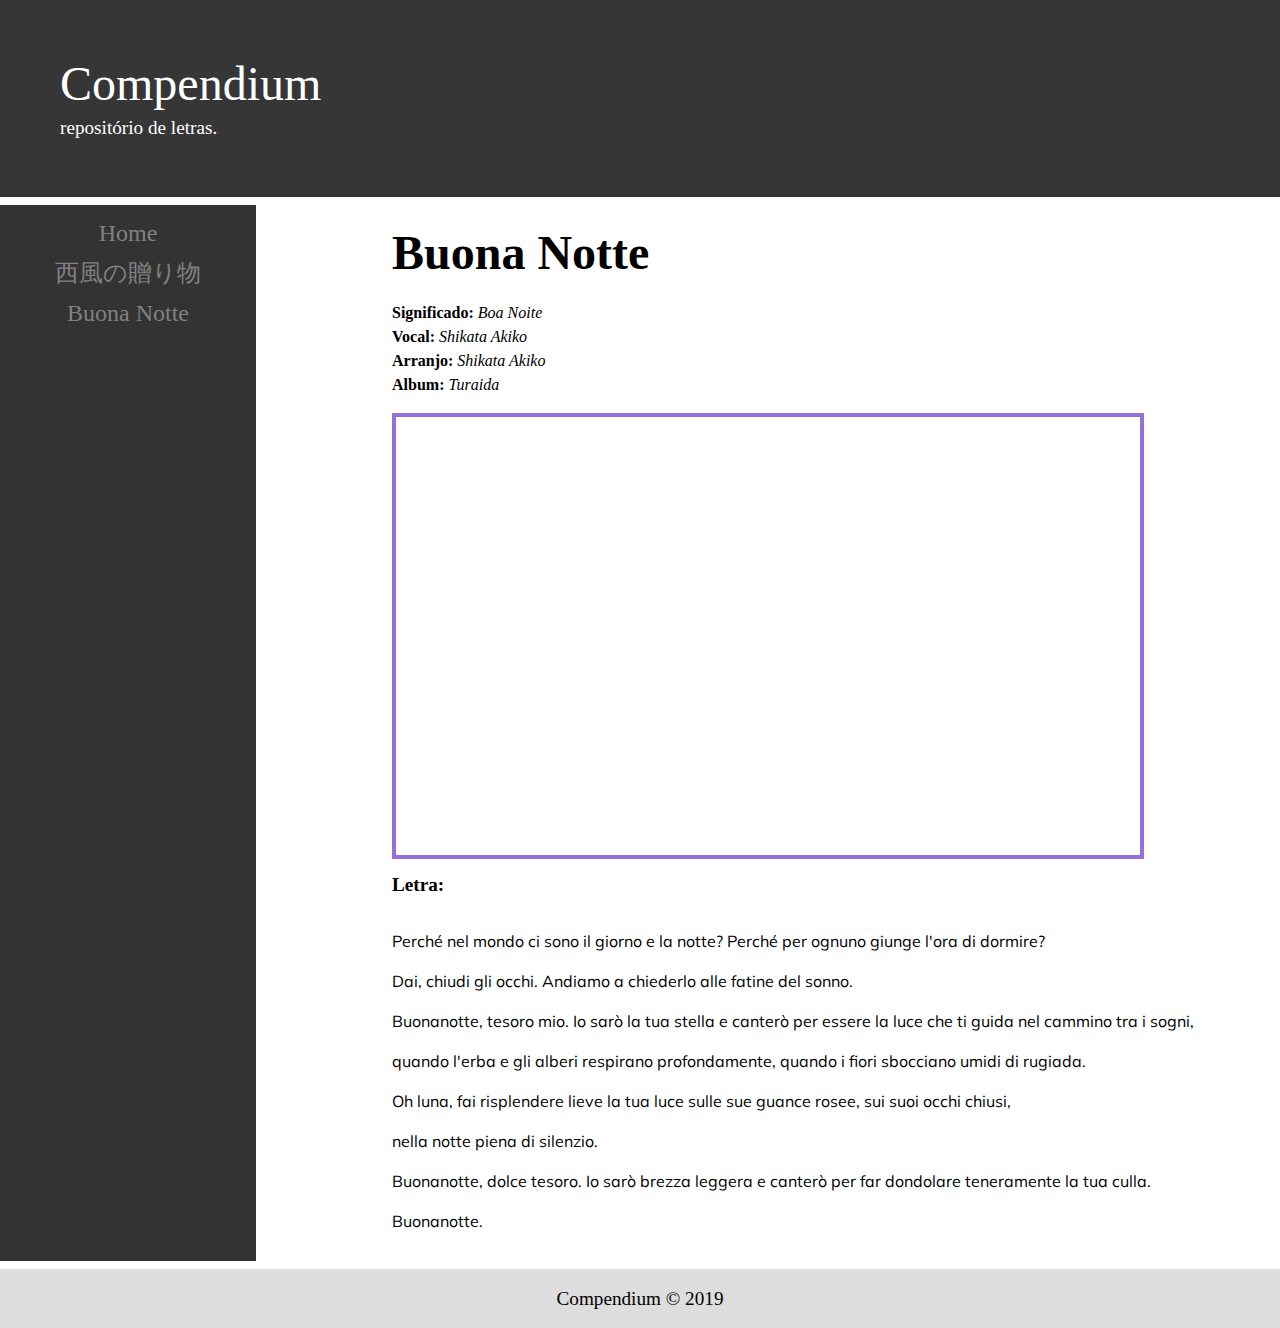
==== buonanotte.html @ e422c0b3 "Initial commit" ====
<!DOCTYPE html>
<html lang="en">
<head>
    <meta charset="UTF-8">
    <title>Title</title>
    <link rel="stylesheet" href="css/reset.css">
    <link rel="stylesheet" href="css/site.css">
    <link rel="stylesheet" href="css/letra.css">
    <link href="https://fonts.googleapis.com/css?family=Muli&display=swap" rel="stylesheet">
</head>
<body>

<header class="header">
    <h1>Compendium</h1>
    <p>repositório de letras.</p>
</header>

<div class="colunas">
    <aside class="sidebar">
        <ul>
            <li><a href="index.html" id="home-link">Home</a></li>
            <li><a href="nishikaze.html">西風の贈り物</a></li>
            <li><a href="buonanotte.html">Buona Notte</a></li>
        </ul>
    </aside>

    <main class="main">
        <article class="container">

            <h1 class="titulo">Buona Notte</h1>

            <div class="meta">
                <p><strong>Significado: </strong> <em>Boa Noite</em></p>
                <p><strong>Vocal: </strong> <em>Shikata Akiko</em></p>
                <p><strong>Arranjo: </strong> <em>Shikata Akiko</em></p>
                <p><strong>Album: </strong> <em>Turaida</em></p>
            </div>

            <div class="container-video">
                <iframe width="560" height="315" src="https://www.youtube.com/embed/YYbfZv_D7Qw" frameborder="0"
                        allowfullscreen></iframe>
            </div>

            <h2 class="subtitulo">Letra: </h2>

            <div class="letra">
                <p>
                    Perché nel mondo ci sono il giorno e la notte?
                    Perché per ognuno giunge l'ora di dormire?
                </p>
                <br>
                <p>
                    Dai, chiudi gli occhi.
                    Andiamo a chiederlo alle fatine del sonno.
                </p>
                <br>
                <p>
                    Buonanotte, tesoro mio.
                    Io sarò la tua stella e canterò
                    per essere la luce che ti guida nel cammino tra i sogni,
                </p>
                <br>
                <p>
                    quando l'erba e gli alberi respirano profondamente,
                    quando i fiori sbocciano umidi di rugiada.
                </p>
                <br>
                <p>
                    Oh luna, fai risplendere lieve la tua luce
                    sulle sue guance rosee, sui suoi occhi chiusi,
                </p>
                <br>
                <p>
                    nella notte piena di silenzio.
                </p>
                <br>
                <p>
                    Buonanotte, dolce tesoro.
                    Io sarò brezza leggera e canterò
                    per far dondolare teneramente la tua culla.
                </p>
                <br>
                <p>
                    Buonanotte.
                </p>
            </div>
        </article>
    </main>
</div>
<footer class="footer">
    <h2>Compendium &copy; 2019</h2>
</footer>

</body>
</html>
---- css/site.css ----
*{
    box-sizing: border-box;
}

strong{
    font-weight: bold;
}

em{
    font-style: italic;
}

.header{
    padding: 60px;
    text-align: left;
    background: #363636;
    color: white;
}

.header h1{
    font-size: 3em;
}

.header p{
    padding-top: .5em;
    font-size: 1.2em;
}

.footer{
    padding: 20px;
    text-align: center;
    background: #ddd;
    font-size: 1.2em;
}

.colunas{
    margin-top: 0.5em;
    margin-bottom: 0.5em;
    display: flex;
    flex-wrap: wrap;
}

.sidebar{
    flex: 20%;
    background: #333;
    padding: .5em;
}

.sidebar li{
    position: relative;
    padding: .5em 0;
}

.sidebar a{
    color: #818181;
    display: block;
    font-size: 1.5em;
    text-decoration: none;
    text-align: center;
}

.sidebar a:hover, .sidebar a:focus{
    color: white;
}

.main{
    flex:80%;
}

.container{
    width: 100ch;
    margin-left: auto;
    margin-right: auto;
    padding: 1.5em;
}
---- css/letra.css ----
.titulo{
    font-weight: bold;
    font-size: 3em;
    margin-bottom: .5em;
}

.meta p{
    line-height: 1.5em;
}

.meta{
    flex: 50%;
    margin-bottom: .5em;
}

.meta:last-child{
    flex: 50%;
}

.container-video{
    position: relative;
    padding-top: 25px;
    padding-bottom: 56%;
    height: 0;
    margin-top: 1em;
    margin-bottom: 1em;
    transition: transform 1s, box-shadow 1s;
    transition-delay: 0s, .5s;
}

.container-video:hover, .container-video:focus{
    box-shadow: 0 0 0 99999px rgba(0,0,0,.9);
    z-index: 1;
    transition-delay: .5s, 0s;
}

.container-video iframe{
    border: 0.3em solid mediumpurple;
    position: absolute;
    top: 0;
    left: 0;
    width: 100%;
    height: 100%;
}

.subtitulo{
    font-weight: bold;
    font-size: 1.2em;
    padding-bottom: 2em;
}

.letra{
    font-family: 'Muli', sans-serif;
    text-align: justify;
    width: 90ch;
    margin: 0 auto;
}

.letra p{
    padding-bottom: 0.5em;
}
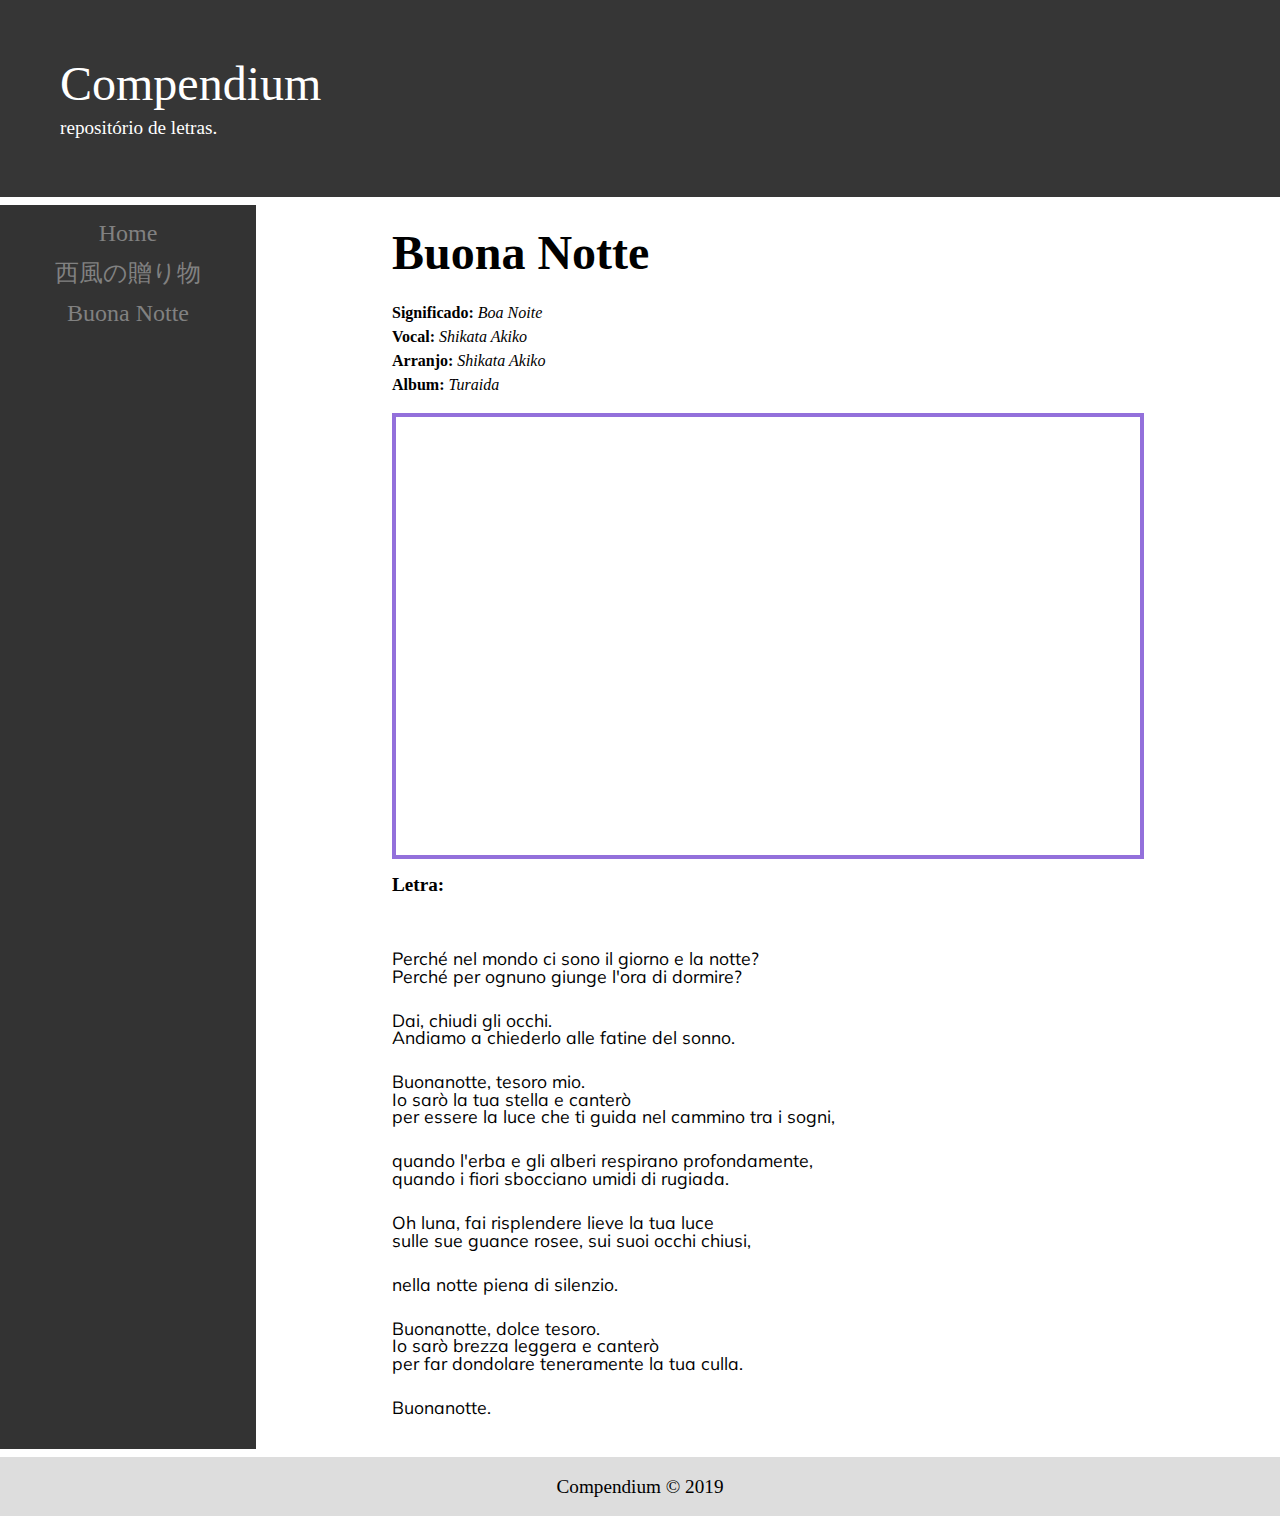
==== commit c2624cf2: "Comportamento do <p> alterado para pre-line" ====
--- a/buonanotte.html
+++ b/buonanotte.html
@@ -48,38 +48,31 @@
                     Perché nel mondo ci sono il giorno e la notte?
                     Perché per ognuno giunge l'ora di dormire?
                 </p>
-                <br>
                 <p>
                     Dai, chiudi gli occhi.
                     Andiamo a chiederlo alle fatine del sonno.
                 </p>
-                <br>
                 <p>
                     Buonanotte, tesoro mio.
                     Io sarò la tua stella e canterò
                     per essere la luce che ti guida nel cammino tra i sogni,
                 </p>
-                <br>
                 <p>
                     quando l'erba e gli alberi respirano profondamente,
                     quando i fiori sbocciano umidi di rugiada.
                 </p>
-                <br>
                 <p>
                     Oh luna, fai risplendere lieve la tua luce
                     sulle sue guance rosee, sui suoi occhi chiusi,
                 </p>
-                <br>
                 <p>
                     nella notte piena di silenzio.
                 </p>
-                <br>
                 <p>
                     Buonanotte, dolce tesoro.
                     Io sarò brezza leggera e canterò
                     per far dondolare teneramente la tua culla.
                 </p>
-                <br>
                 <p>
                     Buonanotte.
                 </p>
--- a/css/letra.css
+++ b/css/letra.css
@@ -57,5 +57,7 @@
 }
 
 .letra p{
+    font-size: 1.1em;
     padding-bottom: 0.5em;
+    white-space: pre-line;
 }